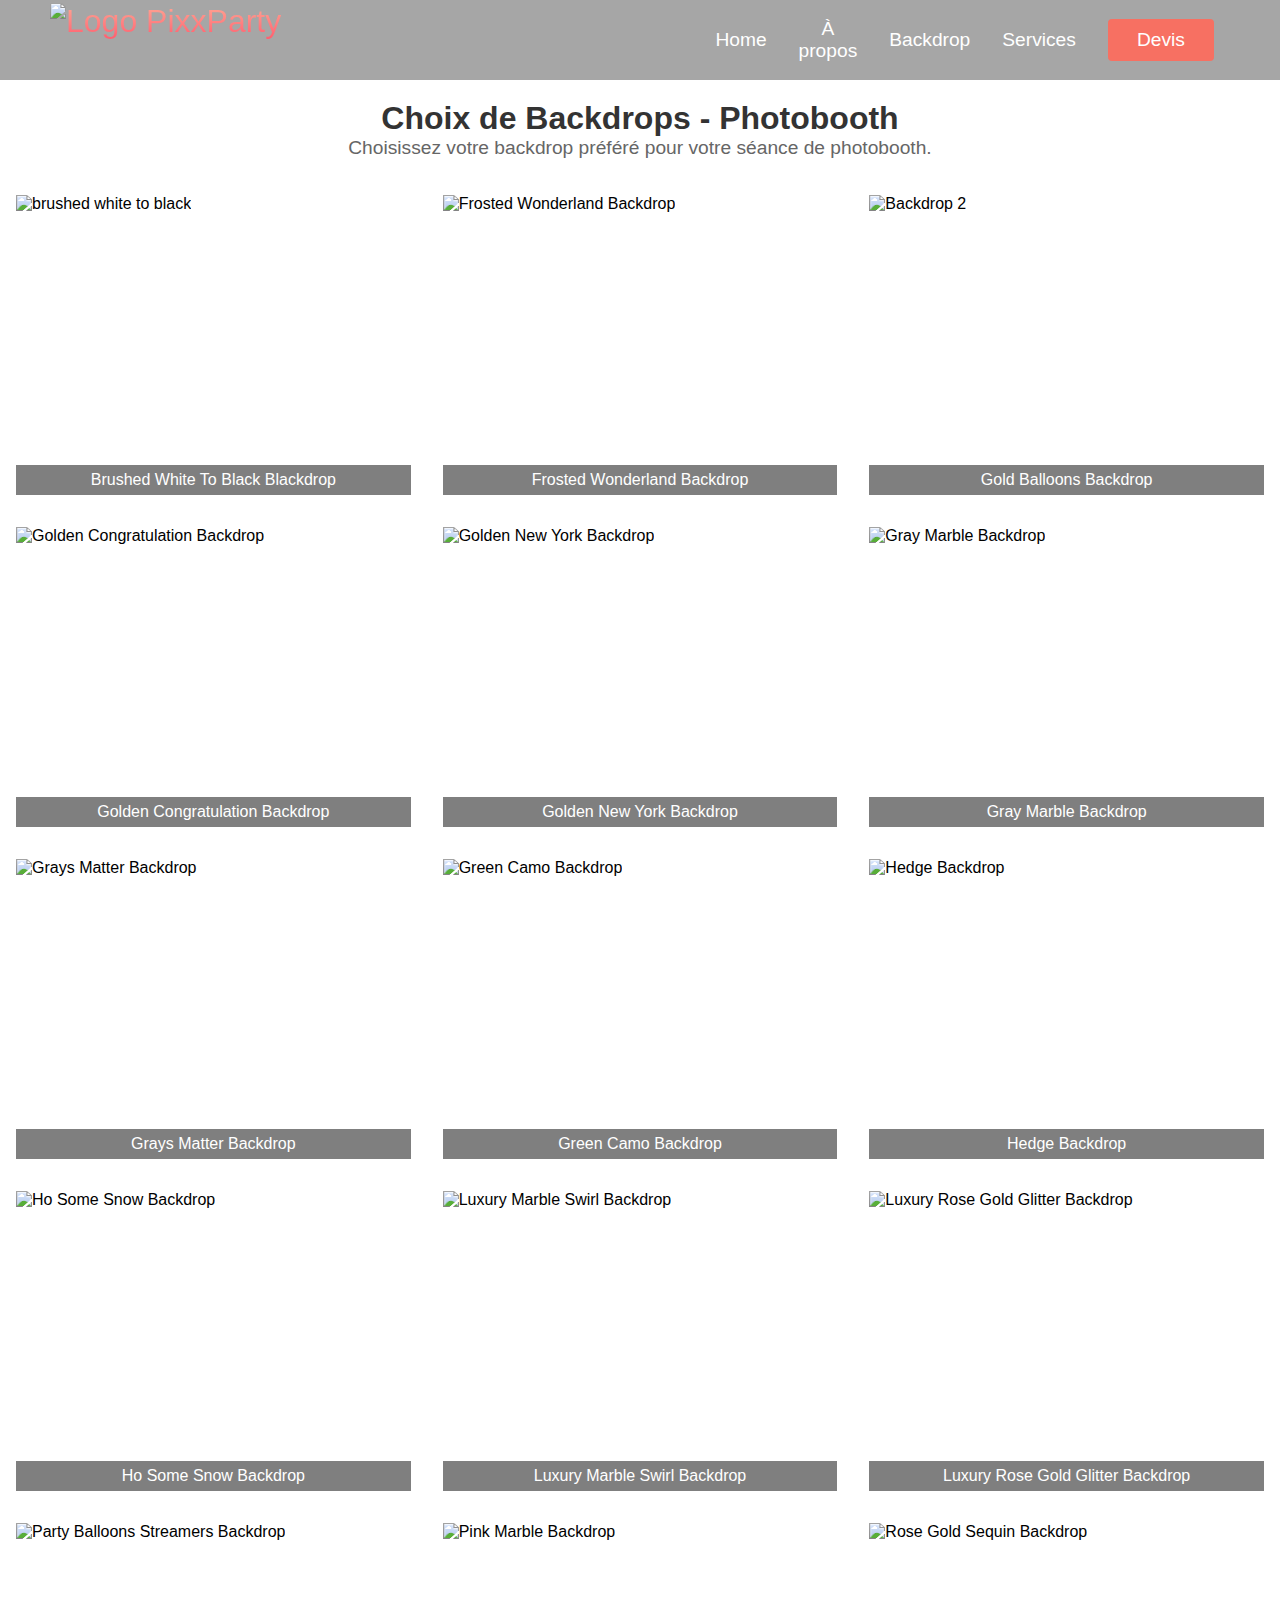
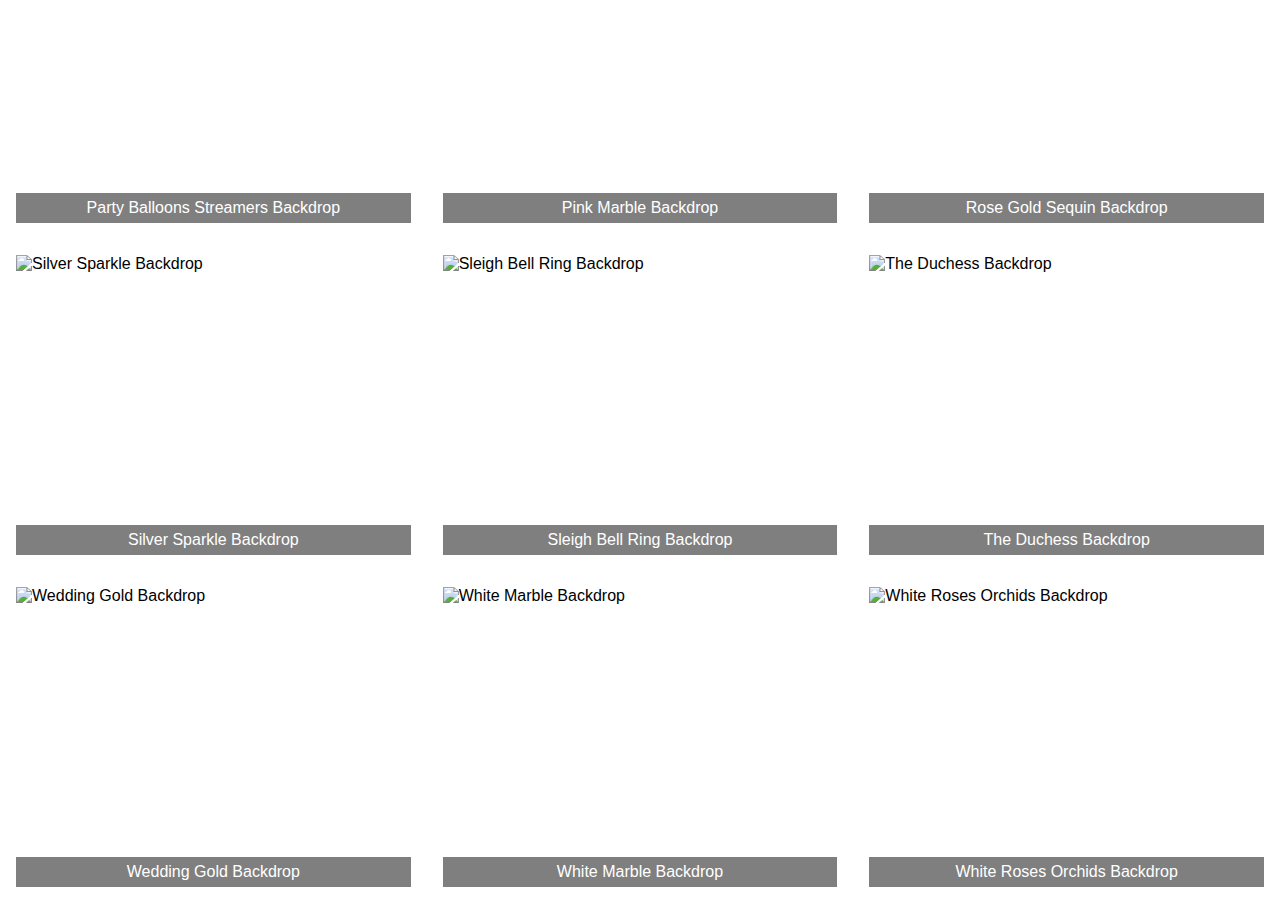
==== backdrop.html @ 7ce6c3f3 "Add files via upload" ====
<!DOCTYPE html>
<html lang="fr">
<head>
    <meta charset="UTF-8">
    <meta name="viewport" content="width=device-width, initial-scale=1.0">
    <title>Choix de Backdrops - Photobooth</title>
    <link rel="stylesheet" href="backdrop.css"> <!-- Assurez-vous que le chemin d'accès est correct -->
    <div id="notification" style="display: none; position: fixed; bottom: 20px; right: 20px; background-color: lightblue; padding: 10px; border-radius: 5px;"></div>

</head>
<body>

    <!-- Navbar (si nécessaire) -->
    <!-- Navbar Section -->
  <nav class="navbar">
    <div class="navbar__container">
      <a href="/index.html" id="navbar__logo">
        <img src="images/logo.PNG" alt="Logo PixxParty" />
      </a>
      <div class="navbar__toggle" id="mobile-menu">
        <span class="bar"></span> <span class="bar"></span> <span class="bar"></span>
      </div>
      <ul class="navbar__menu">
        <li class="navbar__item">
          <a href="/index.html" class="navbar__links">Home</a>
        </li>
        <li class="navbar__item">
          <a href="/pro.html" class="navbar__links">À propos</a>
        </li>
        <li class="navbar__item">
            <a href="/backdrop.html" class="navbar__links">Backdrop</a>
          </li>
        <li class="navbar__item">
          <a href="/serv.html" class="navbar__links">Services</a>
        </li>
        <li class="navbar__btn"><a href="/cont.html" class="button">Devis</a></li>
      </ul>
    </div>
  </nav>

    <!-- ... -->
    <h1>Choix de Backdrops - Photobooth</h1>
    <p>Choisissez votre backdrop préféré pour votre séance de photobooth.</p>

<!-- La boîte de dialogue modale pour la question -->
<div id="myModal" class="modal">
    <div class="modal-content">
        <span class="close" id="closeModal">&times;</span>
        <h2>Voulez-vous voir le service audio?</h2>
        <button onclick="showAudioService('Oui')">Oui</button>
        <button onclick="showAudioService('Non')">Non</button>
    </div>
</div>



    <div class="services__container">
        <!-- Exemple de backdrops -->
        <div class="services__card" id="brushed_white_to_black" onclick="addToQuote('brushed white to black')">
            <img src="backdrop/brushed_white_to_bacl.jpg" alt="brushed white to black">
            <div class="services__card-text">Brushed White To Black Blackdrop</div>
        </div>
        <div class="services__card" id="Frosted_Wonderland" onclick="addToQuote('Frosted Wonderland')">
            <img src="backdrop/frosted_wonderland.jpg" alt="Frosted Wonderland Backdrop">
            <div class="services__card-text">Frosted Wonderland Backdrop</div>
        </div>
        <div class="services__card" id="gold_balloons" onclick="addToQuote('Backdrop 2')">
            <img src="backdrop/gold_balloons.jpg" alt="Backdrop 2">
            <div class="services__card-text">Gold Balloons Backdrop</div>
        </div>

<div class="services__card" id="golden_congratulation" onclick="addToQuote('Golden Congratulation')">
    <img src="backdrop/golden_congrulation.jpg" alt="Golden Congratulation Backdrop">
    <div class="services__card-text">Golden Congratulation Backdrop</div>
</div>

<div class="services__card" id="golden_new_york" onclick="addToQuote('Golden New York')">
    <img src="backdrop/golden_new_york.jpg" alt="Golden New York Backdrop">
    <div class="services__card-text">Golden New York Backdrop</div>
</div>

<div class="services__card" id="gray_marble" onclick="addToQuote('Gray Marble')">
    <img src="backdrop/gray_marble.jpg" alt="Gray Marble Backdrop">
    <div class="services__card-text">Gray Marble Backdrop</div>
</div>

<div class="services__card" id="grays_matter" onclick="addToQuote('Grays Matter')">
    <img src="backdrop/grays_matter.jpg" alt="Grays Matter Backdrop">
    <div class="services__card-text">Grays Matter Backdrop</div>
</div>

<div class="services__card" id="green_camo" onclick="addToQuote('Green Camo')">
    <img src="backdrop/green_camo.jpg" alt="Green Camo Backdrop">
    <div class="services__card-text">Green Camo Backdrop</div>
</div>

<div class="services__card" id="hedge" onclick="addToQuote('Hedge')">
    <img src="backdrop/hedge.jpg" alt="Hedge Backdrop">
    <div class="services__card-text">Hedge Backdrop</div>
</div>

<div class="services__card" id="ho_some_snow" onclick="addToQuote('Ho Some Snow')">
    <img src="backdrop/ho_some_snow.jpg" alt="Ho Some Snow Backdrop">
    <div class="services__card-text">Ho Some Snow Backdrop</div>
</div>

<div class="services__card" id="luxury_marble_swirl" onclick="addToQuote('Luxury Marble Swirl')">
    <img src="backdrop/luxury_marble_swirl.jpg" alt="Luxury Marble Swirl Backdrop">
    <div class="services__card-text">Luxury Marble Swirl Backdrop</div>
</div>

<div class="services__card" id="luxury_rose_gold_glitter" onclick="addToQuote('Luxury Rose Gold Glitter')">
    <img src="backdrop/luxury_rose_gold_glitter.jpg" alt="Luxury Rose Gold Glitter Backdrop">
    <div class="services__card-text">Luxury Rose Gold Glitter Backdrop</div>
</div>

<div class="services__card" id="party_balloons_streamers" onclick="addToQuote('Party Balloons Streamers')">
    <img src="backdrop/party_balloons_streamers.jpg" alt="Party Balloons Streamers Backdrop">
    <div class="services__card-text">Party Balloons Streamers Backdrop</div>
</div>

<div class="services__card" id="pink_marble" onclick="addToQuote('Pink Marble')">
    <img src="backdrop/pink_marble.jpg" alt="Pink Marble Backdrop">
    <div class="services__card-text">Pink Marble Backdrop</div>
</div>

<div class="services__card" id="rose_gold_sequin" onclick="addToQuote('Rose Gold Sequin')">
    <img src="backdrop/rose_gold_sequin.jpg" alt="Rose Gold Sequin Backdrop">
    <div class="services__card-text">Rose Gold Sequin Backdrop</div>
</div>

<div class="services__card" id="silver_sparkle" onclick="addToQuote('Silver Sparkle')">
    <img src="backdrop/silver_sparkle.jpg" alt="Silver Sparkle Backdrop">
    <div class="services__card-text">Silver Sparkle Backdrop</div>
</div>

<div class="services__card" id="sleigh_bell_ring" onclick="addToQuote('Sleigh Bell Ring')">
    <img src="backdrop/sleigh_bell_ring.jpg" alt="Sleigh Bell Ring Backdrop">
    <div class="services__card-text">Sleigh Bell Ring Backdrop</div>
</div>

<div class="services__card" id="the_duchess" onclick="addToQuote('The Duchess')">
    <img src="backdrop/the_duchess.jpg" alt="The Duchess Backdrop">
    <div class="services__card-text">The Duchess Backdrop</div>
</div>

<div class="services__card" id="wedding_gold" onclick="addToQuote('Wedding Gold')">
    <img src="backdrop/wedding_gold.jpg" alt="Wedding Gold Backdrop">
    <div class="services__card-text">Wedding Gold Backdrop</div>
</div>

<div class="services__card" id="white_marble" onclick="addToQuote('White Marble')">
    <img src="backdrop/white_marble.jpg" alt="White Marble Backdrop">
    <div class="services__card-text">White Marble Backdrop</div>
</div>

<div class="services__card" id="white_roses_orchids" onclick="addToQuote('White Roses Orchids')">
    <img src="backdrop/white_roses_orchids.jpg" alt="White Roses Orchids Backdrop">
    <div class="services__card-text">White Roses Orchids Backdrop</div>
</div>



        <!-- Ajoutez autant de backdrops que nécessaire -->
    </div>
    
            <!-- Ajoutez autant de backdrops que nécessaire -->
        </div>
    </div>

    <!-- Footer (si nécessaire) -->
    <!-- ... -->

    <script src="app.js"></script> <!-- Script pour gérer l'ajout au devis -->
</body>
</html>
---- backdrop.css ----
* {
  box-sizing: border-box;
  margin: 0;
  padding: 0;
  font-family: 'Kumbh Sans', sans-serif;
}

.navbar {
  background: #A6A6A6;
  height: 80px;
  display: flex;
  justify-content: center;
  align-items: center;
  font-size: 1.2rem;
  position: sticky;
  top: 0;
  z-index: 999;
}

#navbar__logo img {
  height: 75px; /* ou toute autre taille appropriée */
  width: auto;
  vertical-align: middle;
}


.navbar__container {
  display: flex;
  justify-content: space-between;
  height: 80px;
  z-index: 1;
  width: 100%;
  max-width: 1300px;
  margin-right: auto;
  margin-left: auto;
  padding-right: 50px;
  padding-left: 50px;
}

#navbar__logo {
  background-color: #ff8177;
  background-image: linear-gradient(to top, #ff0844 0%, #ffb199 100%);
  background-size: 100%;
  -webkit-background-clip: text;
  -moz-background-clip: text;
  -webkit-text-fill-color: transparent;
  -moz-text-fill-color: transparent;
  display: flex;
  align-items: center;
  cursor: pointer;
  text-decoration: none;
  font-size: 2rem;
}

.fa-gem {
  margin-right: 0.5rem;
}

.navbar__menu {
  display: flex;
  align-items: center;
  list-style: none;
  text-align: center;
}

.navbar__item {
  height: 80px;
}

.navbar__links {
  color: #fff;
  display: flex;
  align-items: center;
  justify-content: center;
  text-decoration: none;
  padding: 0 1rem;
  height: 100%;
}

.navbar__btn {
  display: flex;
  justify-content: center;
  align-items: center;
  padding: 0 1rem;
  width: 100%;
}

.button {
  display: flex;
  justify-content: center;
  align-items: center;
  text-decoration: none;
  padding: 10px 20px;
  height: 100%;
  width: 100%;
  border: none;
  outline: none;
  border-radius: 4px;
  background: #f77062;
  color: #fff;
}

.button:hover {
  background: #4837ff;
  transition: all 0.3s ease;
}

.navbar__links:hover {
  color: #f77062;
  transition: all 0.3s ease;
}

@media screen and (max-width: 960px) {
  .navbar__container {
    display: flex;
    justify-content: space-between;
    height: 80px;
    z-index: 1;
    width: 100%;
    max-width: 1300px;
    padding: 0;
  }

  .navbar__menu {
    display: grid;
    grid-template-columns: auto;
    margin: 0;
    width: 100%;
    position: absolute;
    top: -1000px;
    opacity: 1;
    transition: all 0.5s ease;
    height: 50vh;
    z-index: -1;
  }

  .navbar__menu.active {
    background: #131313;
    top: 100%;
    opacity: 1;
    transition: all 0.5s ease;
    z-index: 99;
    height: 50vh;
    font-size: 1.6rem;
  }

  #navbar__logo {
    padding-left: 25px;
  }

  .navbar__toggle .bar {
    width: 25px;
    height: 3px;
    margin: 5px auto;
    transition: all 0.3s ease-in-out;
    background: #fff;
  }

  .navbar__item {
    width: 100%;
  }

  .navbar__links {
    text-align: center;
    padding: 2rem;
    width: 100%;
    display: table;
  }

  .navbar__btn {
    padding-bottom: 2rem;
  }

  .button {
    display: flex;
    justify-content: center;
    align-items: center;
    width: 80%;
    height: 80px;
    margin: 0;
  }

  #mobile-menu {
    position: absolute;
    top: 20%;
    right: 5%;
    transform: translate(5%, 20%);
  }

  .navbar__toggle .bar {
    display: block;
    cursor: pointer;
  }

  #mobile-menu.is-active .bar:nth-child(2) {
    opacity: 0;
  }

  #mobile-menu.is-active .bar:nth-child(1) {
    transform: translateY(8px) rotate(45deg);
  }

  #mobile-menu.is-active .bar:nth-child(3) {
    transform: translateY(-8px) rotate(-45deg);
  }
}


h1 {
  text-align: center;
  font-size: 2rem;
  margin-top: 20px;
  color: #333; /* Couleur du texte */
}

/* Styles pour la boîte de dialogue modale */
.modal {
  display: none;
  position: fixed;
  z-index: 1;
  left: 0;
  top: 0;
  width: 100%;
  height: 100%;
  overflow: auto;
  background-color: rgba(0, 0, 0, 0.4);
}

.modal-content {
  background-color: #fefefe;
  margin: 15% auto;
  padding: 20px;
  border: 1px solid #888;
  width: 80%;
  box-shadow: 0 4px 8px 0 rgba(0, 0, 0, 0.2);
}

.close {
  color: #aaa;
  float: right;
  font-size: 28px;
  font-weight: bold;
}

.close:hover,
.close:focus {
  color: black;
  text-decoration: none;
  cursor: pointer;
}

p {
  text-align: center;
  font-size: 1.2rem;
  margin-bottom: 20px;
  color: #666; /* Couleur du texte */
}

.services__container {
    display: flex;
    flex-wrap: wrap;
    justify-content: center;
  }
  
  .services__card:hover {
    cursor: pointer;
    /* Autres styles pour l'effet de survol, comme une ombre ou un changement de couleur */
  }
  
  .services__card {
    margin: 1rem;
    height: 300px; /* Hauteur fixe */
    width: 300px; /* Largeur fixe */
    flex-basis: calc(33.333% - 2rem); /* Pour 3 par ligne */
    position: relative;
    overflow: hidden;
    background-color: #fff; /* Couleur de fond au cas où l'image ne couvre pas tout */
  }
  
  .services__card img {
    width: 100%;
    height: 90%; /* S'adapte à la taille du parent, laissant de l'espace pour le texte */
    object-fit: cover;
  }
  
  .services__card-text {
    height: 10%; /* Espace pour le texte */
    width: 100%;
    position: absolute;
    bottom: 0;
    left: 0;
    background-color: rgba(0, 0, 0, 0.5); /* Fond semi-transparent */
    color: #fff; /* Couleur du texte */
    display: flex;
    align-items: center;
    justify-content: center;
    padding: 5px;
    font-size: 1rem; /* Taille du texte */
  }
  
  /* Responsiveness */
  @media screen and (max-width: 768px) {
    .services__card {
      flex-basis: calc(50% - 2rem); /* Pour 2 par ligne sur tablettes */
    }
  }
  
  @media screen and (max-width: 480px) {
    .services__card {
      flex-basis: 100%; /* Pour 1 par ligne sur téléphones */
    }
  }
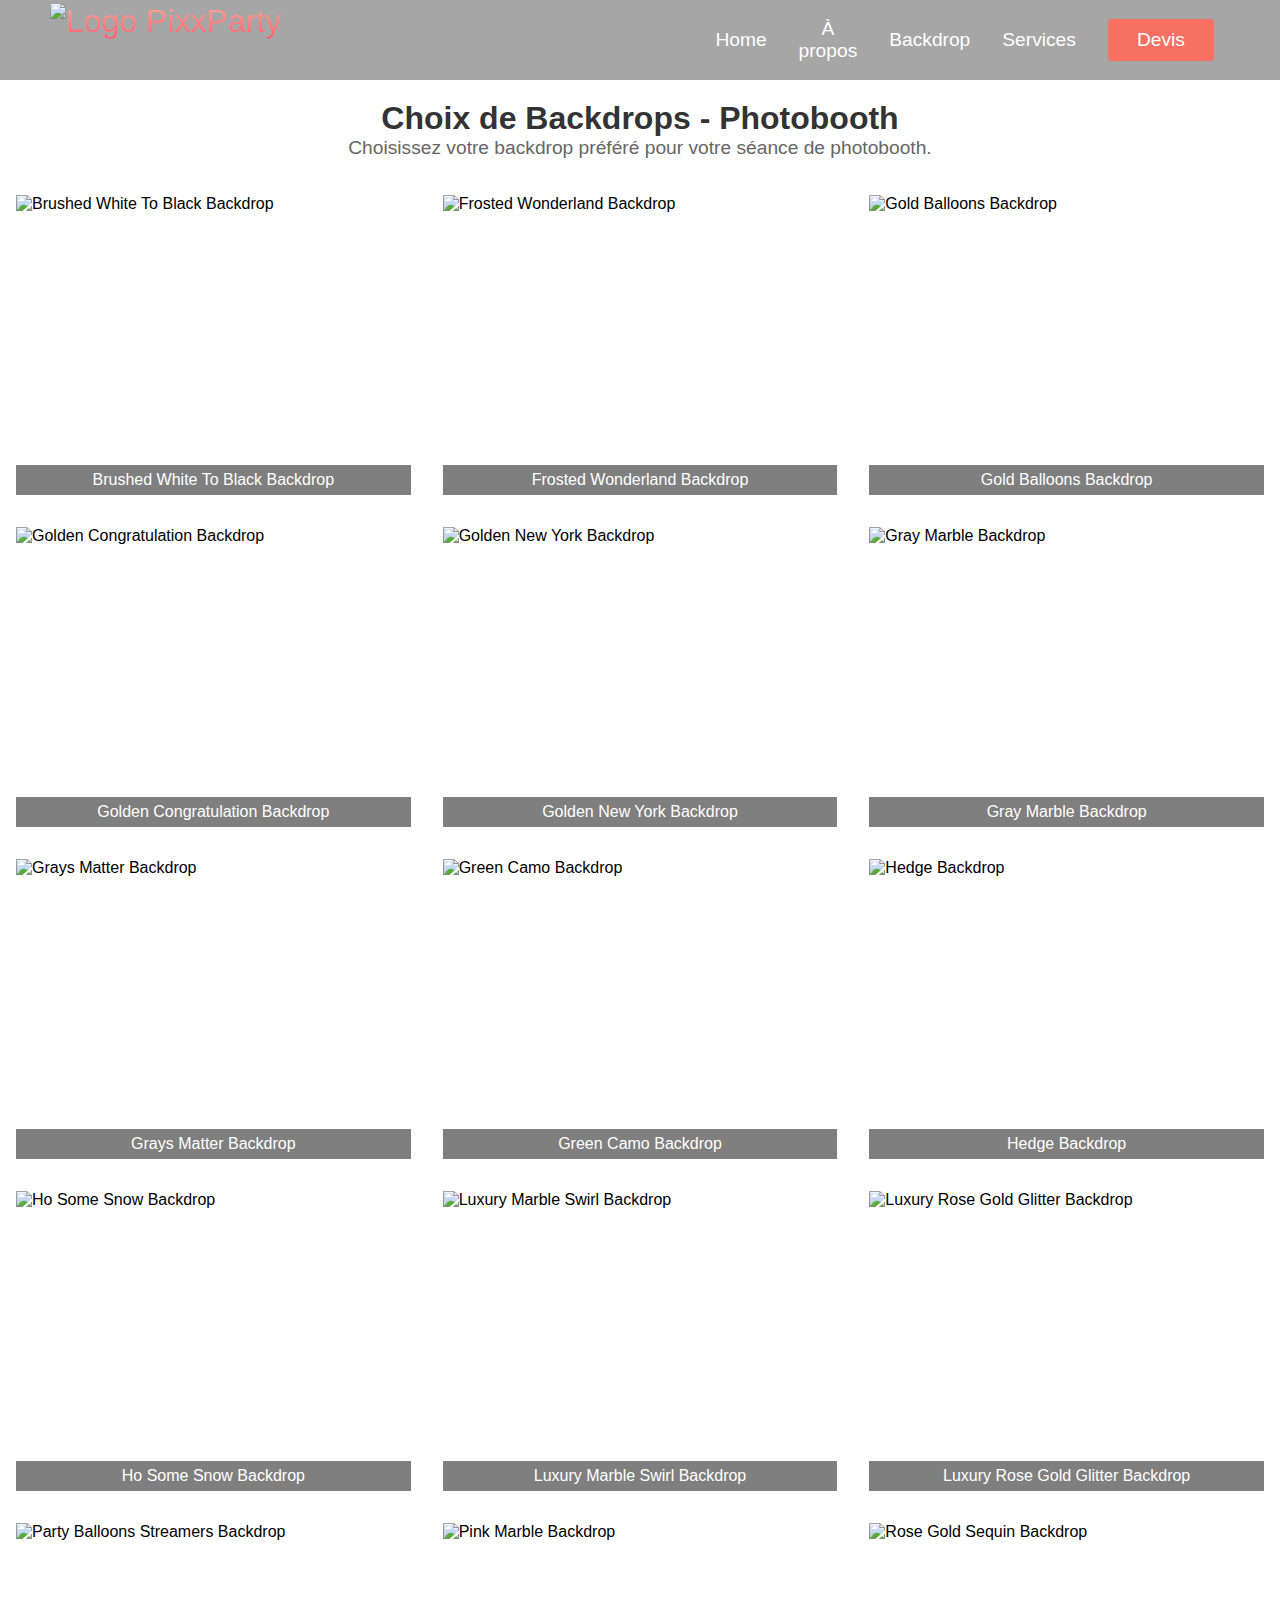
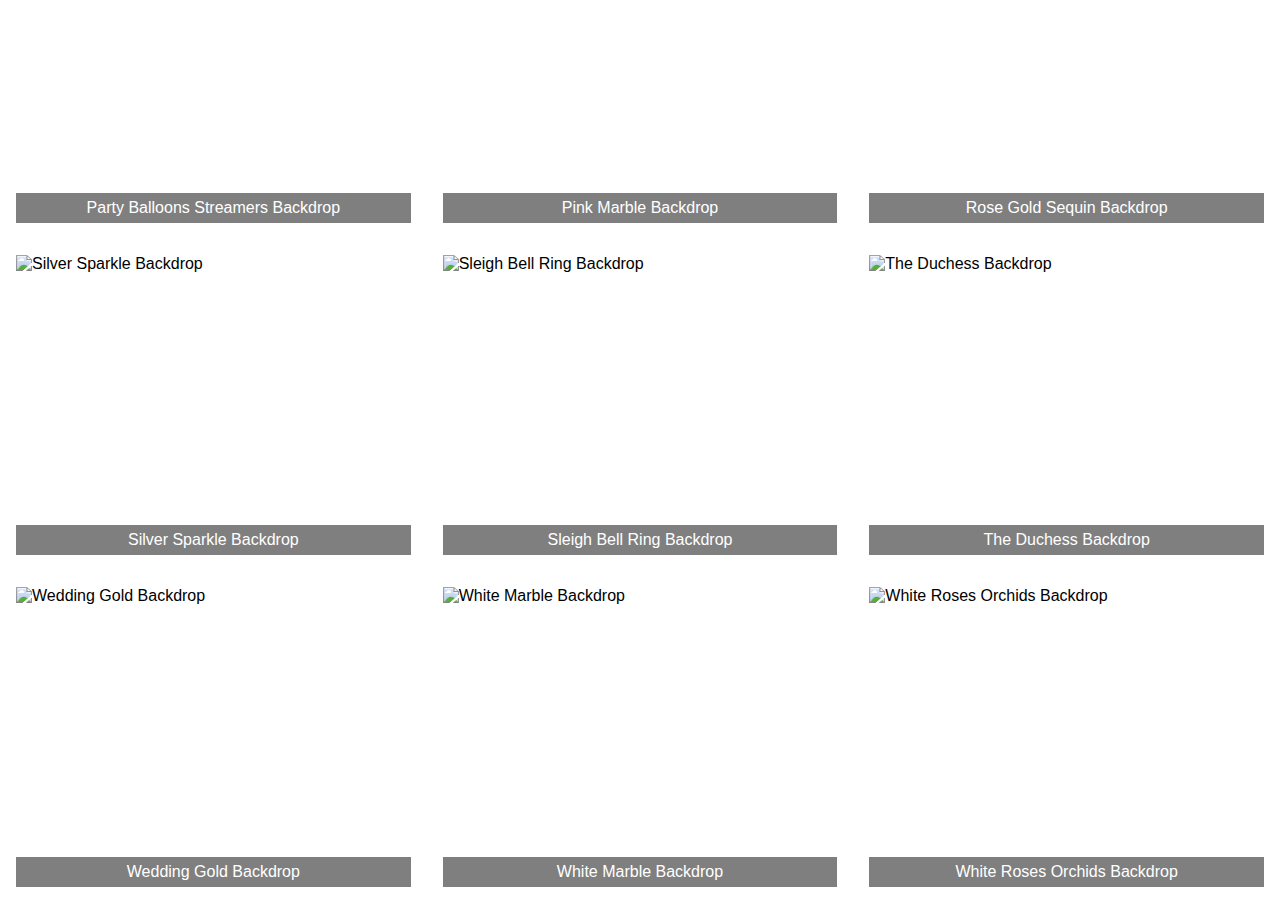
==== commit 562f2759: "Update backdrop.html" ====
--- a/backdrop.html
+++ b/backdrop.html
@@ -54,110 +54,93 @@
 
 
 
-    <div class="services__container">
-        <!-- Exemple de backdrops -->
-        <div class="services__card" id="brushed_white_to_black" onclick="addToQuote('brushed white to black')">
-            <img src="backdrop/brushed_white_to_bacl.jpg" alt="brushed white to black">
-            <div class="services__card-text">Brushed White To Black Blackdrop</div>
-        </div>
-        <div class="services__card" id="Frosted_Wonderland" onclick="addToQuote('Frosted Wonderland')">
-            <img src="backdrop/frosted_wonderland.jpg" alt="Frosted Wonderland Backdrop">
-            <div class="services__card-text">Frosted Wonderland Backdrop</div>
-        </div>
-        <div class="services__card" id="gold_balloons" onclick="addToQuote('Backdrop 2')">
-            <img src="backdrop/gold_balloons.jpg" alt="Backdrop 2">
-            <div class="services__card-text">Gold Balloons Backdrop</div>
-        </div>
-
-<div class="services__card" id="golden_congratulation" onclick="addToQuote('Golden Congratulation')">
-    <img src="backdrop/golden_congrulation.jpg" alt="Golden Congratulation Backdrop">
-    <div class="services__card-text">Golden Congratulation Backdrop</div>
+  <div class="services__container">
+    <div class="services__card" data-backdrop-name="Brushed White To Black" onclick="selectBackdrop('Brushed White To Black')">
+        <img src="backdrop/brushed_white_to_black.jpg" alt="Brushed White To Black Backdrop">
+        <div class="services__card-text">Brushed White To Black Backdrop</div>
+    </div>
+    <div class="services__card" data-backdrop-name="Frosted Wonderland" onclick="selectBackdrop('Frosted Wonderland')">
+        <img src="backdrop/frosted_wonderland.jpg" alt="Frosted Wonderland Backdrop">
+        <div class="services__card-text">Frosted Wonderland Backdrop</div>
+    </div>
+    <div class="services__card" data-backdrop-name="Gold Balloons" onclick="selectBackdrop('Gold Balloons')">
+        <img src="backdrop/gold_balloons.jpg" alt="Gold Balloons Backdrop">
+        <div class="services__card-text">Gold Balloons Backdrop</div>
+    </div>
+    <div class="services__card" data-backdrop-name="Golden Congratulation" onclick="selectBackdrop('Golden Congratulation')">
+        <img src="backdrop/golden_congratulation.jpg" alt="Golden Congratulation Backdrop">
+        <div class="services__card-text">Golden Congratulation Backdrop</div>
+    </div>
+    <div class="services__card" data-backdrop-name="Golden New York" onclick="selectBackdrop('Golden New York')">
+        <img src="backdrop/golden_new_york.jpg" alt="Golden New York Backdrop">
+        <div class="services__card-text">Golden New York Backdrop</div>
+    </div>
+    <div class="services__card" data-backdrop-name="Gray Marble" onclick="selectBackdrop('Gray Marble')">
+        <img src="backdrop/gray_marble.jpg" alt="Gray Marble Backdrop">
+        <div class="services__card-text">Gray Marble Backdrop</div>
+    </div>
+    <div class="services__card" data-backdrop-name="Grays Matter" onclick="selectBackdrop('Grays Matter')">
+        <img src="backdrop/grays_matter.jpg" alt="Grays Matter Backdrop">
+        <div class="services__card-text">Grays Matter Backdrop</div>
+    </div>
+    <div class="services__card" data-backdrop-name="Green Camo" onclick="selectBackdrop('Green Camo')">
+        <img src="backdrop/green_camo.jpg" alt="Green Camo Backdrop">
+        <div class="services__card-text">Green Camo Backdrop</div>
+    </div>
+    <div class="services__card" data-backdrop-name="Hedge" onclick="selectBackdrop('Hedge')">
+        <img src="backdrop/hedge.jpg" alt="Hedge Backdrop">
+        <div class="services__card-text">Hedge Backdrop</div>
+    </div>
+    <div class="services__card" data-backdrop-name="Ho Some Snow" onclick="selectBackdrop('Ho Some Snow')">
+        <img src="backdrop/ho_some_snow.jpg" alt="Ho Some Snow Backdrop">
+        <div class="services__card-text">Ho Some Snow Backdrop</div>
+    </div>
+    <div class="services__card" data-backdrop-name="Luxury Marble Swirl" onclick="selectBackdrop('Luxury Marble Swirl')">
+        <img src="backdrop/luxury_marble_swirl.jpg" alt="Luxury Marble Swirl Backdrop">
+        <div class="services__card-text">Luxury Marble Swirl Backdrop</div>
+    </div>
+    <div class="services__card" data-backdrop-name="Luxury Rose Gold Glitter" onclick="selectBackdrop('Luxury Rose Gold Glitter')">
+        <img src="backdrop/luxury_rose_gold_glitter.jpg" alt="Luxury Rose Gold Glitter Backdrop">
+        <div class="services__card-text">Luxury Rose Gold Glitter Backdrop</div>
+    </div>
+    <div class="services__card" data-backdrop-name="Party Balloons Streamers" onclick="selectBackdrop('Party Balloons Streamers')">
+        <img src="backdrop/party_balloons_streamers.jpg" alt="Party Balloons Streamers Backdrop">
+        <div class="services__card-text">Party Balloons Streamers Backdrop</div>
+    </div>
+    <div class="services__card" data-backdrop-name="Pink Marble" onclick="selectBackdrop('Pink Marble')">
+        <img src="backdrop/pink_marble.jpg" alt="Pink Marble Backdrop">
+        <div class="services__card-text">Pink Marble Backdrop</div>
+    </div>
+    <div class="services__card" data-backdrop-name="Rose Gold Sequin" onclick="selectBackdrop('Rose Gold Sequin')">
+        <img src="backdrop/rose_gold_sequin.jpg" alt="Rose Gold Sequin Backdrop">
+        <div class="services__card-text">Rose Gold Sequin Backdrop</div>
+    </div>
+    <div class="services__card" data-backdrop-name="Silver Sparkle" onclick="selectBackdrop('Silver Sparkle')">
+        <img src="backdrop/silver_sparkle.jpg" alt="Silver Sparkle Backdrop">
+        <div class="services__card-text">Silver Sparkle Backdrop</div>
+    </div>
+    <div class="services__card" data-backdrop-name="Sleigh Bell Ring" onclick="selectBackdrop('Sleigh Bell Ring')">
+        <img src="backdrop/sleigh_bell_ring.jpg" alt="Sleigh Bell Ring Backdrop">
+        <div class="services__card-text">Sleigh Bell Ring Backdrop</div>
+    </div>
+    <div class="services__card" data-backdrop-name="The Duchess" onclick="selectBackdrop('The Duchess')">
+        <img src="backdrop/the_duchess.jpg" alt="The Duchess Backdrop">
+        <div class="services__card-text">The Duchess Backdrop</div>
+    </div>
+    <div class="services__card" data-backdrop-name="Wedding Gold" onclick="selectBackdrop('Wedding Gold')">
+        <img src="backdrop/wedding_gold.jpg" alt="Wedding Gold Backdrop">
+        <div class="services__card-text">Wedding Gold Backdrop</div>
+    </div>
+    <div class="services__card" data-backdrop-name="White Marble" onclick="selectBackdrop('White Marble')">
+        <img src="backdrop/white_marble.jpg" alt="White Marble Backdrop">
+        <div class="services__card-text">White Marble Backdrop</div>
+    </div>
+    <div class="services__card" data-backdrop-name="White Roses Orchids" onclick="selectBackdrop('White Roses Orchids')">
+        <img src="backdrop/white_roses_orchids.jpg" alt="White Roses Orchids Backdrop">
+        <div class="services__card-text">White Roses Orchids Backdrop</div>
+    </div>
 </div>
 
-<div class="services__card" id="golden_new_york" onclick="addToQuote('Golden New York')">
-    <img src="backdrop/golden_new_york.jpg" alt="Golden New York Backdrop">
-    <div class="services__card-text">Golden New York Backdrop</div>
-</div>
-
-<div class="services__card" id="gray_marble" onclick="addToQuote('Gray Marble')">
-    <img src="backdrop/gray_marble.jpg" alt="Gray Marble Backdrop">
-    <div class="services__card-text">Gray Marble Backdrop</div>
-</div>
-
-<div class="services__card" id="grays_matter" onclick="addToQuote('Grays Matter')">
-    <img src="backdrop/grays_matter.jpg" alt="Grays Matter Backdrop">
-    <div class="services__card-text">Grays Matter Backdrop</div>
-</div>
-
-<div class="services__card" id="green_camo" onclick="addToQuote('Green Camo')">
-    <img src="backdrop/green_camo.jpg" alt="Green Camo Backdrop">
-    <div class="services__card-text">Green Camo Backdrop</div>
-</div>
-
-<div class="services__card" id="hedge" onclick="addToQuote('Hedge')">
-    <img src="backdrop/hedge.jpg" alt="Hedge Backdrop">
-    <div class="services__card-text">Hedge Backdrop</div>
-</div>
-
-<div class="services__card" id="ho_some_snow" onclick="addToQuote('Ho Some Snow')">
-    <img src="backdrop/ho_some_snow.jpg" alt="Ho Some Snow Backdrop">
-    <div class="services__card-text">Ho Some Snow Backdrop</div>
-</div>
-
-<div class="services__card" id="luxury_marble_swirl" onclick="addToQuote('Luxury Marble Swirl')">
-    <img src="backdrop/luxury_marble_swirl.jpg" alt="Luxury Marble Swirl Backdrop">
-    <div class="services__card-text">Luxury Marble Swirl Backdrop</div>
-</div>
-
-<div class="services__card" id="luxury_rose_gold_glitter" onclick="addToQuote('Luxury Rose Gold Glitter')">
-    <img src="backdrop/luxury_rose_gold_glitter.jpg" alt="Luxury Rose Gold Glitter Backdrop">
-    <div class="services__card-text">Luxury Rose Gold Glitter Backdrop</div>
-</div>
-
-<div class="services__card" id="party_balloons_streamers" onclick="addToQuote('Party Balloons Streamers')">
-    <img src="backdrop/party_balloons_streamers.jpg" alt="Party Balloons Streamers Backdrop">
-    <div class="services__card-text">Party Balloons Streamers Backdrop</div>
-</div>
-
-<div class="services__card" id="pink_marble" onclick="addToQuote('Pink Marble')">
-    <img src="backdrop/pink_marble.jpg" alt="Pink Marble Backdrop">
-    <div class="services__card-text">Pink Marble Backdrop</div>
-</div>
-
-<div class="services__card" id="rose_gold_sequin" onclick="addToQuote('Rose Gold Sequin')">
-    <img src="backdrop/rose_gold_sequin.jpg" alt="Rose Gold Sequin Backdrop">
-    <div class="services__card-text">Rose Gold Sequin Backdrop</div>
-</div>
-
-<div class="services__card" id="silver_sparkle" onclick="addToQuote('Silver Sparkle')">
-    <img src="backdrop/silver_sparkle.jpg" alt="Silver Sparkle Backdrop">
-    <div class="services__card-text">Silver Sparkle Backdrop</div>
-</div>
-
-<div class="services__card" id="sleigh_bell_ring" onclick="addToQuote('Sleigh Bell Ring')">
-    <img src="backdrop/sleigh_bell_ring.jpg" alt="Sleigh Bell Ring Backdrop">
-    <div class="services__card-text">Sleigh Bell Ring Backdrop</div>
-</div>
-
-<div class="services__card" id="the_duchess" onclick="addToQuote('The Duchess')">
-    <img src="backdrop/the_duchess.jpg" alt="The Duchess Backdrop">
-    <div class="services__card-text">The Duchess Backdrop</div>
-</div>
-
-<div class="services__card" id="wedding_gold" onclick="addToQuote('Wedding Gold')">
-    <img src="backdrop/wedding_gold.jpg" alt="Wedding Gold Backdrop">
-    <div class="services__card-text">Wedding Gold Backdrop</div>
-</div>
-
-<div class="services__card" id="white_marble" onclick="addToQuote('White Marble')">
-    <img src="backdrop/white_marble.jpg" alt="White Marble Backdrop">
-    <div class="services__card-text">White Marble Backdrop</div>
-</div>
-
-<div class="services__card" id="white_roses_orchids" onclick="addToQuote('White Roses Orchids')">
-    <img src="backdrop/white_roses_orchids.jpg" alt="White Roses Orchids Backdrop">
-    <div class="services__card-text">White Roses Orchids Backdrop</div>
-</div>
 
 
 
